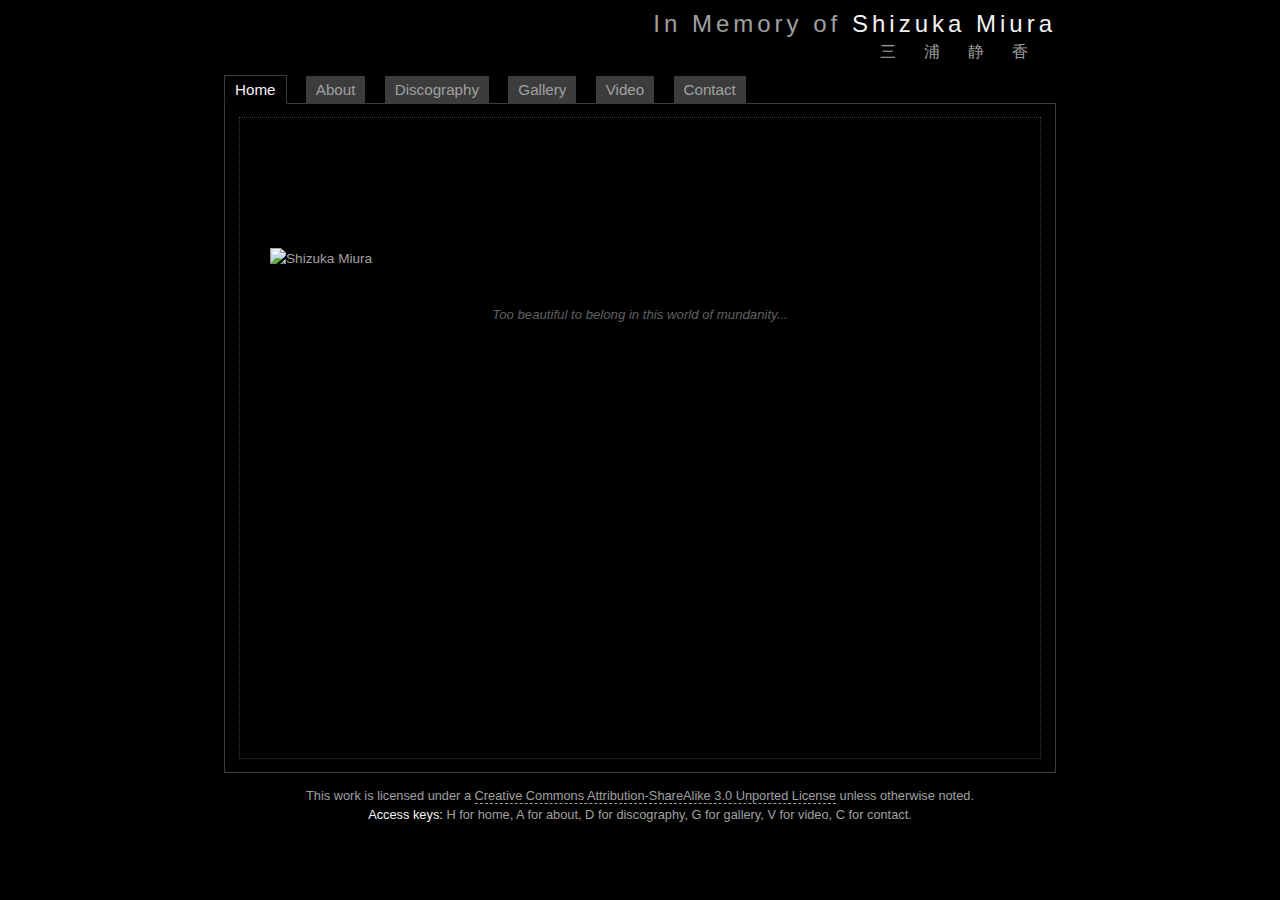
==== index.html @ 396cc042 "Add files via upload" ====
<!DOCTYPE html>
<html lang="en">
<head>
    <title>In Memory of Shizuka Miura</title>
    <meta charset="utf-8" />
    <meta name="author" content="Evelyn W. Huang" />
    <meta name="keywords" content="shizuka miura, japanese psychedelic, underground music, ball-jointed dolls" />
    <link rel="stylesheet" type="text/css" href="shizuka.css" />
    <script type="text/javascript" src="css_browser_selector.js"></script>
    <script type="text/javascript">
        var _gaq = _gaq || [];
        _gaq.push(['_setAccount', 'UA-2933506-2']);
        _gaq.push(['_trackPageview']);
        (function() {
            var ga = document.createElement('script'); ga.type = 'text/javascript'; ga.async = true;
            ga.src = ('https:' == document.location.protocol ? 'https://ssl' : 'http://www') + '.google-analytics.com/ga.js';
            var s = document.getElementsByTagName('script')[0]; s.parentNode.insertBefore(ga, s);
        })();
    </script>
</head>
<body>
    <div id="wrapper">
        <header>
            <h2 id="enHeading">In Memory of <strong>Shizuka Miura</strong></h2>
            <h4 id="jaHeading">三浦静香</h4>
        </header>
        <div id="menu">
            <span class="nav" id="current">Home</span>
            <span class="nav"><a href="about.html" accesskey="a">About</a></span>
            <span class="nav"><a href="discography.html" accesskey="d">Discography</a></span>
            <span class="nav"><a href="gallery.html" accesskey="g">Gallery</a></span>
            <span class="nav"><a href="video.html" accesskey="v">Video</a></span>
            <span class="nav"><a href="contact.html" accesskey="c">Contact</a></span>
        </div>
        <div id="main">
            <div id="content">
                <section>
                    <img id="homeImg" src="img/home.jpg" alt="Shizuka Miura">
                    <p class="caption">Too beautiful to belong in this world of mundanity...</p>
                </section>
            </div>
        </div>
        <footer>
            <p>This work is licensed under a <a rel="license" href="http://creativecommons.org/licenses/by-sa/3.0/" target="_blank">Creative Commons Attribution-ShareAlike 3.0 Unported License</a> unless otherwise noted.</p>
            <p><strong>Access keys:</strong> H for home, A for about, D for discography, G for gallery, V for video, C for contact.</p>
        </footer>
    </div>
</body>
</html>
---- shizuka.css ----
/* general typeface */
* {
    font-weight: normal;
}
body {
    font-family: "Arial", "Liberation Sans", "MS PGothic", sans-serif;
    font-size: 100%;
}


/* decorative typeface */
header, #menu {
    font-family: "Century Gothic", "URW Gothic L", "MS PGothic", sans-serif;
}

/* grand color scheme */
body, a, .nav, input, textarea {
    color: #a0a0a0;
}
body, #current, input, textarea {
    background-color: #000;
}
strong, #current, .title {
    color: #f3f3f3;
}
#formWrapper, .tracks tr:nth-child(odd) {
    background-color: #111;
}
.caption, .note {
    color: #606060;
}
.nav, .button {
    background-color: #3c3c3c;
}

/* text link style */
a {
    text-decoration: none;
    border-bottom: 1px dashed #a0a0a0;
}
#menu a {
    border: none;
}

/* change on mouseover */
a:hover {
    border-bottom: 1px solid #a0a0a0;
}
a:hover, .nav a:hover, .button:hover {
    color: #f3f3f3;
}
.button:hover, #dollPics img:hover {
    cursor: pointer;
}
.muted, .muted:hover {
    color: #606060;
    background-color: #111;
}
.muted:hover {
    cursor: default;
}

/* fine-tune the heading */
#enHeading {
    margin: 5px 0px 0px 0px;
    letter-spacing: 4px;
}
#jaHeading {
    margin: 4px 0px 18px 0px;
    letter-spacing: 28px;
}

/* fine-tune the footer */
footer, .note {
    margin-top: 15px;
    font-size: 0.8em;
}
footer p {
    margin: 4px 0px;
}

/* style the navigation menu */
.nav {
    margin-right: 15px;
    padding: 5px 10px;
    background-color: #3c3c3c;
}
#current {
    border-top: 1px solid #3c3c3c;
    border-right: 1px solid #3c3c3c;
    border-bottom: 1px solid #000;
    border-left: 1px solid #3c3c3c;
}
#menu {
    font-size: 0.95em;
}

/* webkit fix */
.win.webkit #menu {
    margin-bottom: -1px;
}

/* style the containers */
#wrapper {
    width: 832px;
    margin: 10px auto;
}
#main {
    margin: 5px auto 15px auto;
}
#content {
    width: 800px;
    min-height: 640px;
    margin: 13px auto;
    border: 1px dotted #3c3c3c;
    font-size: 0.85em;
    line-height: 1.55em;
}

/* sepcial text styles */
.title {
    font-size: 1.3em;
    border-bottom: 1px dotted #3c3c3c;
}
.caption {
    font-size: 0.97em;
    font-style: italic;
}

/* style the main layout */
.leftCol {
    position: absolute;
    top: 30px;
    left: 30px;
    margin-right: 15px;
}
.leftCol, #aboutImg {
    width: 355px;
}
.rightCol {
    margin-left: 385px;
}
.imgBlock {
    float: right;
    margin-left: 30px;
}
section {
    position: relative;
    padding: 30px;
}
input, textarea, #main, iframe {
    border: 1px solid #3c3c3c;
}

/* image styles */
#homeImg {
    margin: 100px auto 35px auto;
}
.cover {
    margin: 17px auto 0px auto;
}
.cover, .song {
    width: 240px;
}
#dollPics img {
    height: 200px;
}
.cover, #dollPics img, #fullSize img {
    border: 1px solid #3c3c3c;
}

/* tracklist style */
.tracks {
    margin-bottom: 15px;
    border-collapse: collapse;
}
.tracks td {
    padding: 2px 5px;
}

/* gallery layout */
#dollPics {
    width: 100%;
    margin-bottom: -15px;
}
#dollPics td {
    width: 33.3%;
    padding: 30px 0px;
}
#fullSize, #dollPics td {
    padding: 30px 0px;
}
#fullSize .button {
    font-size: 0.8em;
    padding: 5px 7px;
    margin: 0px 3px;
}

/* style the form */
#formWrapper {
    width: 540px;
    margin: 20px auto;
    padding: 5px 30px 15px 30px;
}
#formWrapper h2 {
    margin-bottom: 20px;
}
.row {
    margin: 10px 0px;
}
.smallBox {
    width: 180px;
    font-size: 1.05em;
}
textarea {
    width: 98.6%;
    height: 270px;
    margin: 15px auto;
    font-size: 0.95em;
}
.smallBox, textarea {
    font-family: "Andale Mono", "Liberation Mono", monospace;
}
#sendMsg {
    float: right;
}
input {
    margin: 0px;
}

/* div hidden by default */
#fullSize {
    display: none;
    margin-bottom: -15px;
}
#fullSize div {
    margin-top: 30px;
    font-size: 1.1em;
}

/* quick 'n' dirty positioning */
footer, .caption, #dollPics, #fullSize {
    text-align: center;
}
header, .length {
    text-align: right;
}

/* leave a little padding between borders and content */
iframe, .cover, #dollPics img, #fullSize img, input, textarea {
    padding: 4px;
}

/* misc */
ul {
    list-style: none;
}
iframe {
    margin: 25px auto 10px auto;
}
label, .title .note {
    margin-left: 13px;
}
iframe, textarea, .cover, #homeImg {
    display: block;
}
.nav, .button {
    -moz-user-select: none;
    -webkit-user-select: none;
    -ms-user-select: none;
    user-select: none;
}
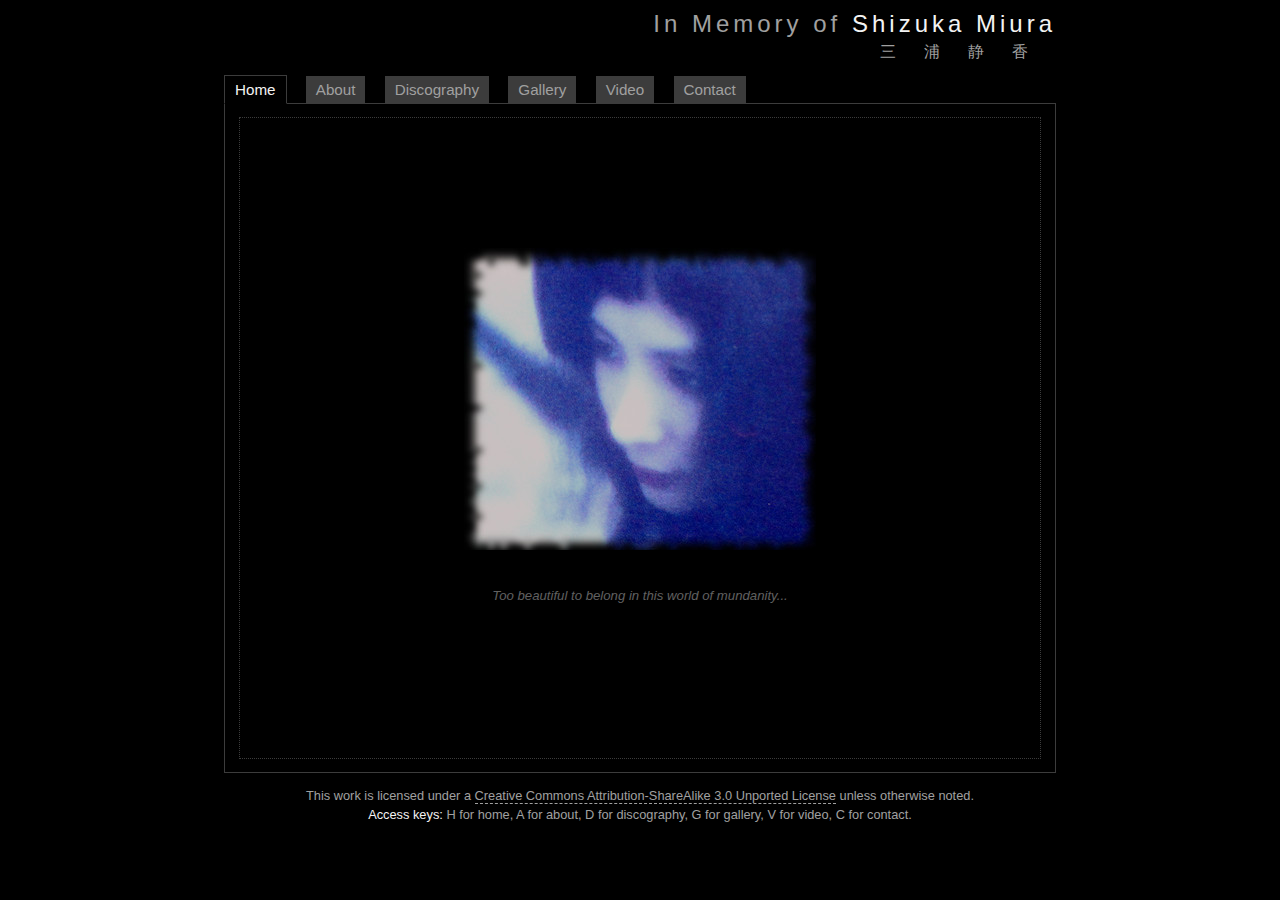
==== commit 7d4dd4b5: "Update index.html" ====
--- a/index.html
+++ b/index.html
@@ -3,7 +3,7 @@
 <head>
     <title>In Memory of Shizuka Miura</title>
     <meta charset="utf-8" />
-    <meta name="author" content="Evelyn W. Huang" />
+    <meta name="author" content="Evelyn Huang" />
     <meta name="keywords" content="shizuka miura, japanese psychedelic, underground music, ball-jointed dolls" />
     <link rel="stylesheet" type="text/css" href="shizuka.css" />
     <script type="text/javascript" src="css_browser_selector.js"></script>
